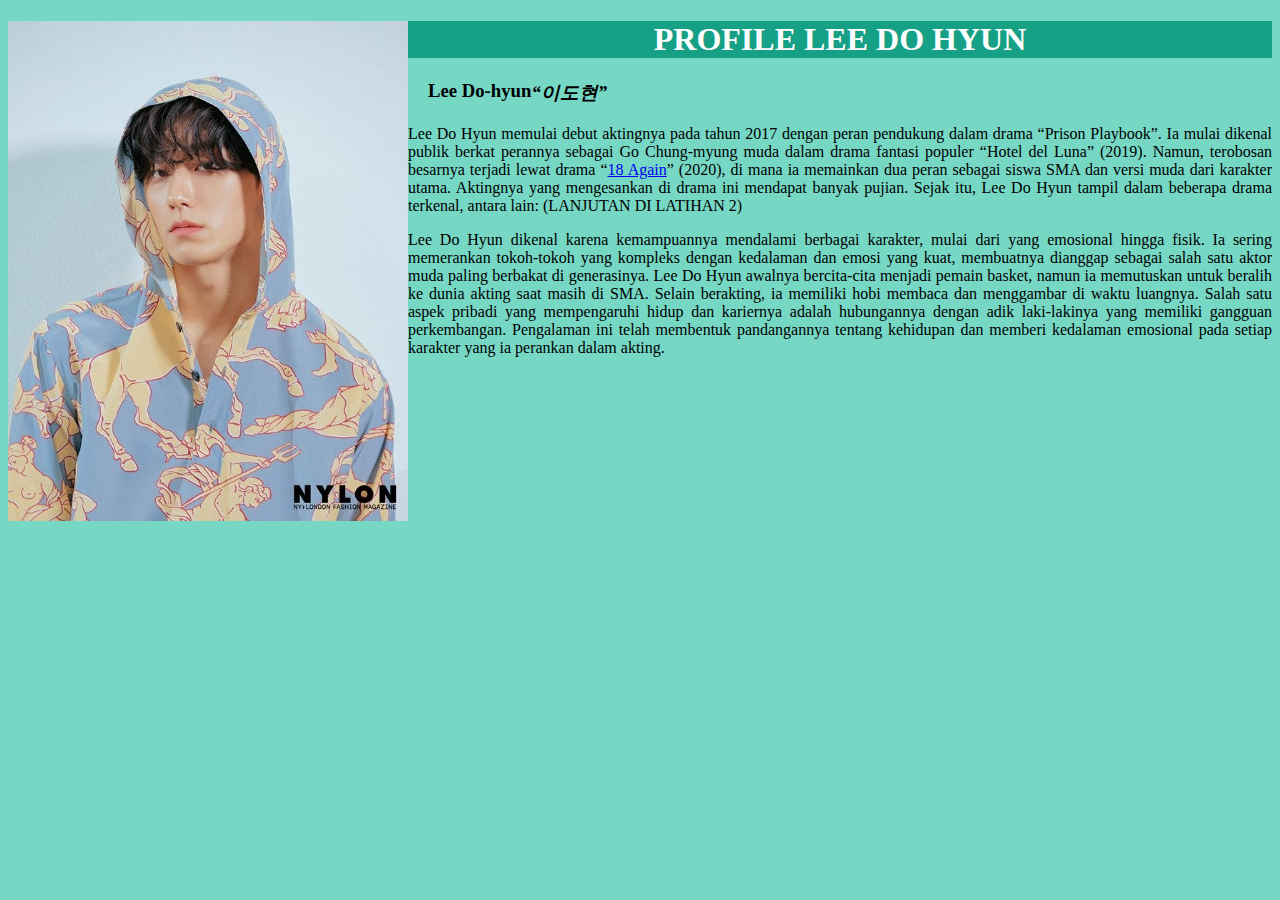
==== latihan1.html @ 88da7b86 "first commit" ====
<!DOCTYPE html>
<html lang="en">
<head>
    <link rel="icon" type="image/x-icon" href="image/leedohyun5.jpg">
    <meta charset="UTF-8">
    <meta name="viewport" content="width=device-width, initial-scale=1.0">
    <title>Webunny</title>
    <link rel="stylesheet" type="text/css" href="style/style.css">
</head>
<body  bgcolor="#76d7c4">

    <section class="home">
         <div class="gambar">
             <img src="/image/leedohyun.jpg" alt="LEEDOHYUN" style="float: left;" width="400rem" height="500rem">
         </div>
        <div class="judul">
            <h1 style="background-color: #16a085; color:#fdfefe; text-align: center;"> PROFILE LEE DO HYUN</h1>
        </div>
    </section>
   
    <!-- ini buat judul -->
    <div class="profil">
        <div class="judul">
            <h3>
                Lee Do-hyun <span><q>이도현</q></span>
            </h3>
        </div>
        
       <!-- ini buat isi -->
        <div class="isi">
                  
            <P>
                Lee Do Hyun memulai debut aktingnya pada tahun 2017 dengan peran pendukung dalam drama <q>Prison Playbook</q>. Ia mulai dikenal publik berkat perannya sebagai Go Chung-myung muda dalam drama fantasi populer <q>Hotel del Luna</q> (2019). Namun, terobosan besarnya terjadi lewat drama <q><a href="https://www3.stage.netflix.com/id-en/title/81350913" target="_blank">18 Again</a></q> (2020), di mana ia memainkan dua peran sebagai siswa SMA dan versi muda dari karakter utama. Aktingnya yang mengesankan di drama ini mendapat banyak pujian. Sejak itu, Lee Do Hyun tampil dalam beberapa drama terkenal, antara lain: (LANJUTAN DI LATIHAN 2)
            </P>
           
            <p>
                Lee Do Hyun dikenal karena kemampuannya mendalami berbagai karakter, mulai dari yang emosional hingga fisik. Ia sering memerankan tokoh-tokoh yang kompleks dengan kedalaman dan emosi yang kuat, membuatnya dianggap sebagai salah satu aktor muda paling berbakat di generasinya. Lee Do Hyun awalnya bercita-cita menjadi pemain basket, namun ia memutuskan untuk beralih ke dunia akting saat masih di SMA. Selain berakting, ia memiliki hobi membaca dan menggambar di waktu luangnya. Salah satu aspek pribadi yang mempengaruhi hidup dan kariernya adalah hubungannya dengan adik laki-lakinya yang memiliki gangguan perkembangan. Pengalaman ini telah membentuk pandangannya tentang kehidupan dan memberi kedalaman emosional pada setiap karakter yang ia perankan dalam akting.
            </p>
            
        </div>
   

    
   
</div>


      



</body>
</html>
---- style/style.css ----
.judul h3 {
    display: flex;
    padding: 0 20px;
}
.judul span {
    font-style: italic;
}
.i {
    display: flex;
}
.i span {
    font-style: italic;
}

.isi p {
    text-align: justify;
}

.isi th, td {
    border: 1px solid black;
    border-collapse: collapse;
}
table {
    font-size: 16px;
}

.table {
    display: flex;
    justify-content: center;
}

.leedohyun {
    display: flex;
    align-items: center;
}
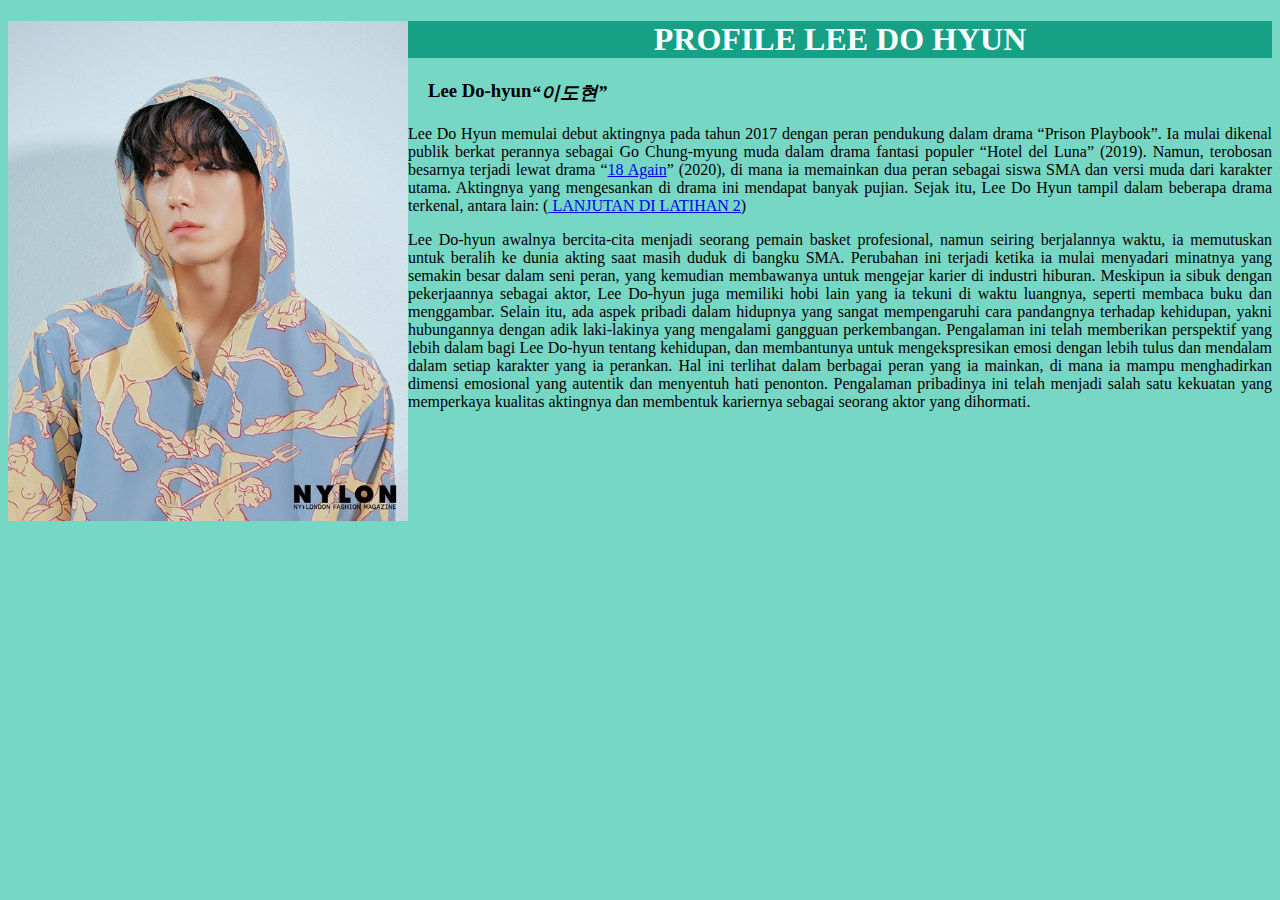
==== commit b36381d2: "run" ====
--- a/latihan1.html
+++ b/latihan1.html
@@ -11,7 +11,7 @@
 
     <section class="home">
          <div class="gambar">
-             <img src="/image/leedohyun.jpg" alt="LEEDOHYUN" style="float: left;" width="400rem" height="500rem">
+             <img src="image/leedohyun.jpg" alt="LEEDOHYUN" style="float: left;" width="400rem" height="500rem">
          </div>
         <div class="judul">
             <h1 style="background-color: #16a085; color:#fdfefe; text-align: center;"> PROFILE LEE DO HYUN</h1>
@@ -30,11 +30,11 @@
         <div class="isi">
                   
             <P>
-                Lee Do Hyun memulai debut aktingnya pada tahun 2017 dengan peran pendukung dalam drama <q>Prison Playbook</q>. Ia mulai dikenal publik berkat perannya sebagai Go Chung-myung muda dalam drama fantasi populer <q>Hotel del Luna</q> (2019). Namun, terobosan besarnya terjadi lewat drama <q><a href="https://www3.stage.netflix.com/id-en/title/81350913" target="_blank">18 Again</a></q> (2020), di mana ia memainkan dua peran sebagai siswa SMA dan versi muda dari karakter utama. Aktingnya yang mengesankan di drama ini mendapat banyak pujian. Sejak itu, Lee Do Hyun tampil dalam beberapa drama terkenal, antara lain: (LANJUTAN DI LATIHAN 2)
+                Lee Do Hyun memulai debut aktingnya pada tahun 2017 dengan peran pendukung dalam drama <q>Prison Playbook</q>. Ia mulai dikenal publik berkat perannya sebagai Go Chung-myung muda dalam drama fantasi populer <q>Hotel del Luna</q> (2019). Namun, terobosan besarnya terjadi lewat drama <q><a href="https://www3.stage.netflix.com/id-en/title/81350913" target="_blank">18 Again</a></q> (2020), di mana ia memainkan dua peran sebagai siswa SMA dan versi muda dari karakter utama. Aktingnya yang mengesankan di drama ini mendapat banyak pujian. Sejak itu, Lee Do Hyun tampil dalam beberapa drama terkenal, antara lain: (<a href="https://junavid.github.io/webunny/" target="_blank" > LANJUTAN DI LATIHAN 2</a>)
             </P>
            
             <p>
-                Lee Do Hyun dikenal karena kemampuannya mendalami berbagai karakter, mulai dari yang emosional hingga fisik. Ia sering memerankan tokoh-tokoh yang kompleks dengan kedalaman dan emosi yang kuat, membuatnya dianggap sebagai salah satu aktor muda paling berbakat di generasinya. Lee Do Hyun awalnya bercita-cita menjadi pemain basket, namun ia memutuskan untuk beralih ke dunia akting saat masih di SMA. Selain berakting, ia memiliki hobi membaca dan menggambar di waktu luangnya. Salah satu aspek pribadi yang mempengaruhi hidup dan kariernya adalah hubungannya dengan adik laki-lakinya yang memiliki gangguan perkembangan. Pengalaman ini telah membentuk pandangannya tentang kehidupan dan memberi kedalaman emosional pada setiap karakter yang ia perankan dalam akting.
+                Lee Do-hyun awalnya bercita-cita menjadi seorang pemain basket profesional, namun seiring berjalannya waktu, ia memutuskan untuk beralih ke dunia akting saat masih duduk di bangku SMA. Perubahan ini terjadi ketika ia mulai menyadari minatnya yang semakin besar dalam seni peran, yang kemudian membawanya untuk mengejar karier di industri hiburan. Meskipun ia sibuk dengan pekerjaannya sebagai aktor, Lee Do-hyun juga memiliki hobi lain yang ia tekuni di waktu luangnya, seperti membaca buku dan menggambar. Selain itu, ada aspek pribadi dalam hidupnya yang sangat mempengaruhi cara pandangnya terhadap kehidupan, yakni hubungannya dengan adik laki-lakinya yang mengalami gangguan perkembangan. Pengalaman ini telah memberikan perspektif yang lebih dalam bagi Lee Do-hyun tentang kehidupan, dan membantunya untuk mengekspresikan emosi dengan lebih tulus dan mendalam dalam setiap karakter yang ia perankan. Hal ini terlihat dalam berbagai peran yang ia mainkan, di mana ia mampu menghadirkan dimensi emosional yang autentik dan menyentuh hati penonton. Pengalaman pribadinya ini telah menjadi salah satu kekuatan yang memperkaya kualitas aktingnya dan membentuk kariernya sebagai seorang aktor yang dihormati.
             </p>
             
         </div>
--- a/style/style.css
+++ b/style/style.css
@@ -2,6 +2,7 @@
     display: flex;
     padding: 0 20px;
 }
+
 .judul span {
     font-style: italic;
 }
@@ -12,6 +13,7 @@
     font-style: italic;
 }
 
+/* sintax */
 .isi p {
     text-align: justify;
 }
@@ -23,7 +25,10 @@
 table {
     font-size: 16px;
 }
-
+table th {
+    background-color: #16a085;
+    color: #ffffff;
+}
 .table {
     display: flex;
     justify-content: center;
@@ -31,5 +36,31 @@
 
 .leedohyun {
     display: flex;
-    align-items: center;
+}
+
+video {
+    
+    justify-content: center;
+    padding-left: 17rem;
+    
+}
+
+audio {
+    justify-content: left;
+    padding-left: 28rem;
+}
+.model p {
+    text-align: justify;
+}
+
+.model ul {
+    text-align: justify;
+}
+
+.model p, ol {
+    border-style: outset;
+    border-color: #ffffff;
+    padding-inline: 5rem;
+    padding-bottom: 1rem;
+    padding-top: 1rem;
 }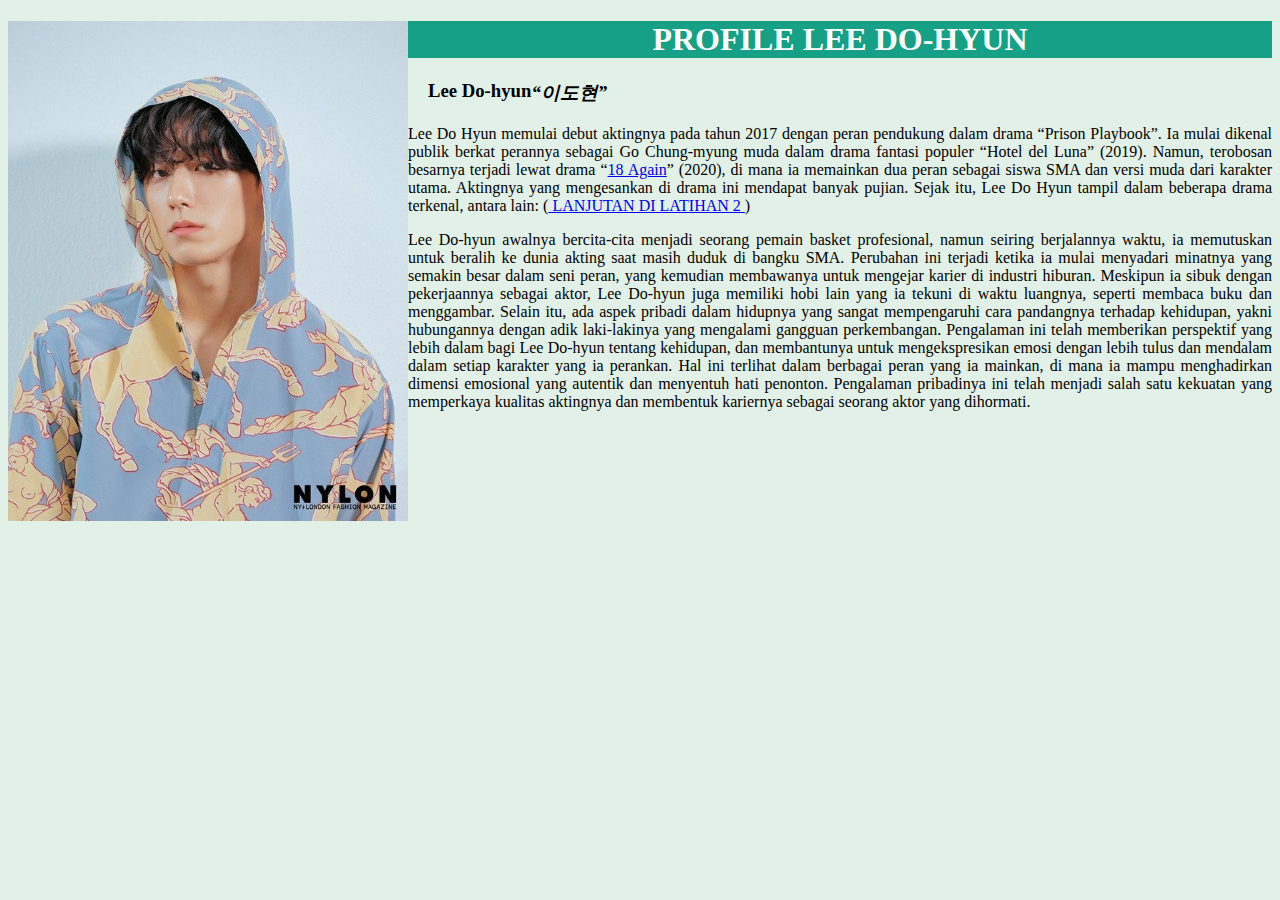
==== commit 235d5852: "run" ====
--- a/latihan1.html
+++ b/latihan1.html
@@ -7,14 +7,14 @@
     <title>Webunny</title>
     <link rel="stylesheet" type="text/css" href="style/style.css">
 </head>
-<body  bgcolor="#76d7c4">
+<body  bgcolor="#E2F1E7">
 
     <section class="home">
          <div class="gambar">
              <img src="image/leedohyun.jpg" alt="LEEDOHYUN" style="float: left;" width="400rem" height="500rem">
          </div>
         <div class="judul">
-            <h1 style="background-color: #16a085; color:#fdfefe; text-align: center;"> PROFILE LEE DO HYUN</h1>
+            <h1 style="background-color: #16a085; color:#fdfefe; text-align: center;"> PROFILE LEE DO-HYUN</h1>
         </div>
     </section>
    
@@ -30,7 +30,7 @@
         <div class="isi">
                   
             <P>
-                Lee Do Hyun memulai debut aktingnya pada tahun 2017 dengan peran pendukung dalam drama <q>Prison Playbook</q>. Ia mulai dikenal publik berkat perannya sebagai Go Chung-myung muda dalam drama fantasi populer <q>Hotel del Luna</q> (2019). Namun, terobosan besarnya terjadi lewat drama <q><a href="https://www3.stage.netflix.com/id-en/title/81350913" target="_blank">18 Again</a></q> (2020), di mana ia memainkan dua peran sebagai siswa SMA dan versi muda dari karakter utama. Aktingnya yang mengesankan di drama ini mendapat banyak pujian. Sejak itu, Lee Do Hyun tampil dalam beberapa drama terkenal, antara lain: (<a href="https://junavid.github.io/webunny/" target="_blank" > LANJUTAN DI LATIHAN 2</a>)
+                Lee Do Hyun memulai debut aktingnya pada tahun 2017 dengan peran pendukung dalam drama <q>Prison Playbook</q>. Ia mulai dikenal publik berkat perannya sebagai Go Chung-myung muda dalam drama fantasi populer <q>Hotel del Luna</q> (2019). Namun, terobosan besarnya terjadi lewat drama <q><a href="https://www3.stage.netflix.com/id-en/title/81350913" target="_blank">18 Again</a></q> (2020), di mana ia memainkan dua peran sebagai siswa SMA dan versi muda dari karakter utama. Aktingnya yang mengesankan di drama ini mendapat banyak pujian. Sejak itu, Lee Do Hyun tampil dalam beberapa drama terkenal, antara lain: (<a href="https://junavid.github.io/webunny/" target="_blank" > LANJUTAN DI LATIHAN 2 </a>)
             </P>
            
             <p>
--- a/style/style.css
+++ b/style/style.css
@@ -25,6 +25,8 @@
 table {
     font-size: 16px;
 }
+
+
 table th {
     background-color: #16a085;
     color: #ffffff;
@@ -41,14 +43,21 @@
 video {
     
     justify-content: center;
-    padding-left: 17rem;
-    
+    padding-left: 20rem;
+
 }
 
-audio {
+
+.audio {
     justify-content: left;
-    padding-left: 28rem;
+    padding-left: 33rem;
 }
+
+.img {
+    /* margin-bottom: 10rem; */
+
+}
+
 .model p {
     text-align: justify;
 }
@@ -63,4 +72,49 @@
     padding-inline: 5rem;
     padding-bottom: 1rem;
     padding-top: 1rem;
-}+}
+
+.model2 {
+    background-color: lightgrey;
+    width: 400px;
+    border: 5px solid rgb(43, 92, 94);
+    text-align: justify;
+    display: flex;
+    place-items: end;
+    top: 1580px;
+}
+
+.model2 p{
+    padding: 0 10px;
+    display: flex;
+    place-items: end;
+    line-height: 2;
+    text-decoration: underline;
+    text-decoration-style: solid;
+    text-decoration-thickness: 3px;
+    text-decoration-color: #16a085;
+    text-transform: capitalize;
+}
+
+.model3 p {
+    outline: solid;
+    margin-top: 16rem;
+    padding: 5px;
+    font-family: Verdana;
+    font-size: 19px;
+    font-style: normal;
+    text-align: justify;
+    line-height: 1.5;
+}
+
+
+footer.social i {
+    padding-top: 18px;
+    display: flex;
+}
+.bx.bxl-instagram {
+    color: #16a085;
+    padding-right: 20px;
+}
+
+
